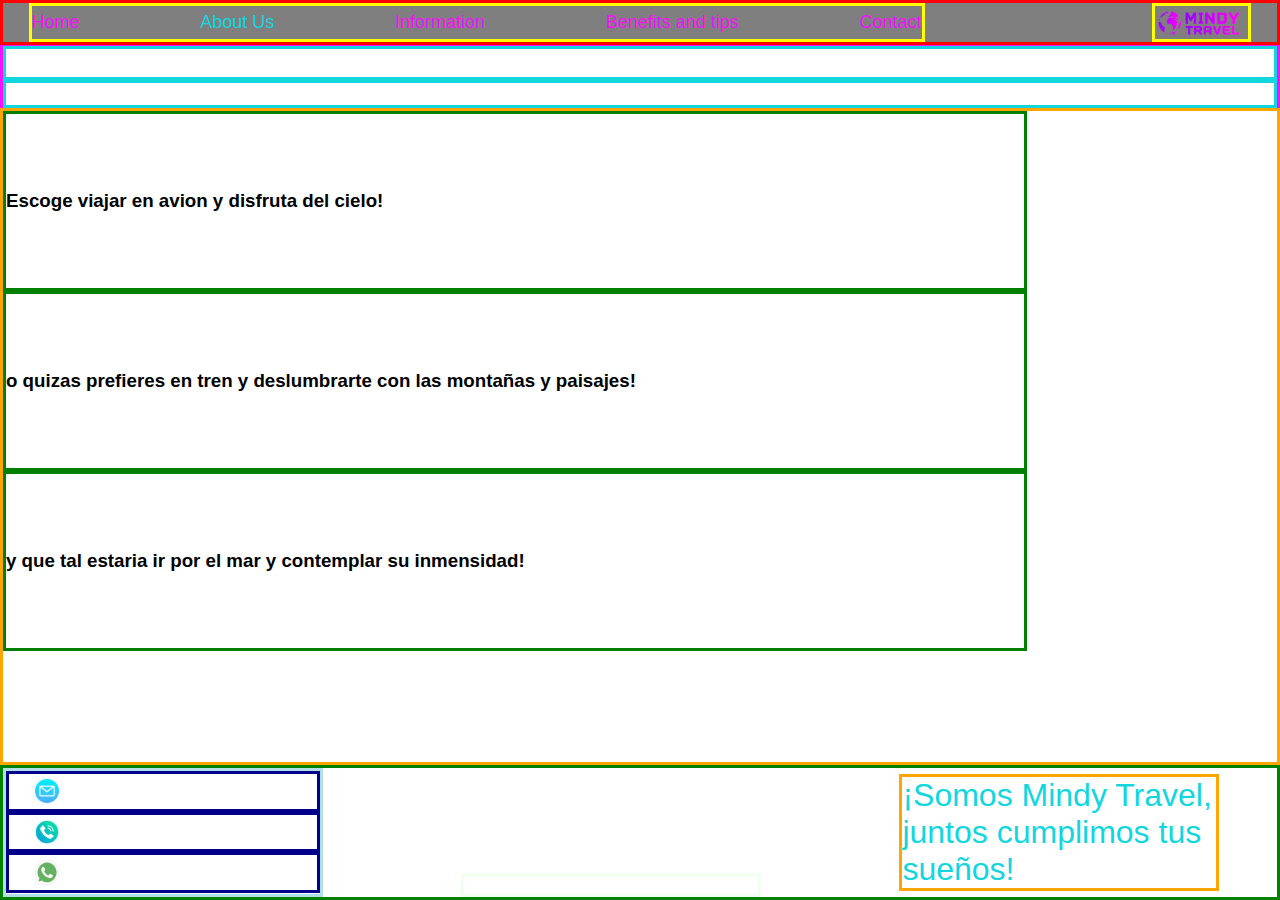
==== assets/pages/aboutUs.html @ fe4afa6c "firt commit" ====
<!DOCTYPE html>
<html lang="en">
<head>
    <meta charset="UTF-8">
    <meta name="viewport" content="width=device-width, initial-scale=1.0">
    <link rel="shortcut icon" href="./assets/images/icon.png" type="image/x-icon">
    <link rel="stylesheet" href="../style/style.css">
    <title>Mindy Travel | About Us</title>
</head>
<body>
    <nav>
        <div  class="menu">
            <a href="../../index.html">Home</a>
            <a href="#" id="here">About Us</a>
            <a href="./information.html">Information</a>
            <a href="./benefitsTips.html">Benefits and tips</a>
            <a href="./contact.html">Contact</a>
        </div>
        <a href="../../index.html" class="logo">
            <img src="../images/logo.png" alt="Logo Mindy Travel">
        </a>
    </nav>

    <header>
        <h2>Mindy Travel</h2>
        <h3>About Us</h3>
    </header>
    
    <main>
        <section class="sectionAbout">
            <img src="../images/airport.jpg" alt="">
            <h3>Escoge viajar en avion y disfruta del cielo!</h3>
            <p></p>
        </section>
        <section class="sectionAbout">
            <img src="" alt="">
            <h3>o quizas prefieres en tren y deslumbrarte con las montañas y paisajes!</h3>
            <p></p>
        </section>
        <section class="sectionAbout">
            <img src="" alt="">
            <h3>y que tal estaria ir por el mar y contemplar su inmensidad!</h3>
            <p></p>
        </section>
    </main>

    <footer>
        <div class="contact">
            <div class="way_to_contact">
                <img src="../images/email.png" alt="email logo">
                <a href="mailto:xxxxxx@gmail.com">E-mail</a>
            </div>
            <div class="way_to_contact">
                <img src="../images/phone.png" alt="phone logo">
                <a href="tel:+570000000000">Call</a>
            </div>
            <div class="way_to_contact">
                <img src="../images/whatsapp.png" alt=" whatsapp logo">
                <a href="https://wa.me/+570000000000" target="_blank">Whatsapp</a>
            </div>
        </div>
        <p>Created by: Jesús Nicolás García Gómez</p>
        <p class="slogan">¡Somos Mindy Travel, juntos cumplimos tus sueños!</p>
    </footer>
</body>
</html>
---- assets/style/style.css ----
*{
    padding: 0;
    margin: 0;
    box-sizing: border-box;
    font-family: Impact, Haettenschweiler, 'Arial Narrow Bold', sans-serif;
}

body{
    background-image: url(../images/background.png);
    background-size: cover;
    background-repeat: no-repeat;
    background-position: center;
    background-attachment: fixed;
    
}
/*Aqui empieza la barra de navegacion***************************************/
nav{
    border: solid red;
    background-color: rgb(0, 0, 0, 0.5);
    height: 5vh;
    position: sticky;
    top: 0;
    display: flex;
    justify-content: space-between;
    align-items: center;
}

.menu{
    border: solid yellow;
    display: flex;
    justify-content: space-between;
    align-items: center;
    flex-wrap: wrap;
    width: 70vw;
    height: 100%;
    margin-left: 2vw;
}

.menu a{
    font-size: 2vh;
    text-decoration: none;
    color: #f70fff;
}

.menu a:hover{
    font-size: 2.2vh;
    color: #12d6df;
}

#here{
    color: #12d6df;
}

.logo{
    border: solid yellow;
    height: 100%;
    margin-right: 2vw;
}

.logo img{
    height: 100%;
}
/*Aqui termina la barra de navegacion******************************************/
/*Aqui comienza el header******************************************************/
header{
    border: solid #f70fff;
    display: flex;
    flex-direction: column;
    justify-content: center;
    height: 7vh;
    /*background-color: rgb(255, 255, 255, 0.6);*/
}

header >h2{
    border: solid #12d6df;
    text-align: center;
    font-family: 'Franklin Gothic Medium', 'Arial Narrow', Arial, sans-serif;
    color: white;
}

header >h3{
    border: solid #12d6df;
    text-align: center;
    font-family: 'Franklin Gothic Medium', 'Arial Narrow', Arial, sans-serif;
    color: white;
}
/*Aqui termina el header*******************************************************/

main{
    border: solid orange;
    /*background-color: rgb(255, 255, 255, 0.6);*/
    min-height: 73vh;
}

.sectionAbout{
    border: solid green;
    display: flex;
    height: 20vh;
    width: 80vw;
    align-items: center;
}

.sectionAbout img{
    height: 20px;
}
/*Aqui empieza el footer********************************************************/
footer{
    border: solid green;
    height: 15vh;
    display: flex;
    justify-content: space-between;
}

.contact{
    border: solid powderblue;
    height: 100%;
    width: 25vw;
}

.way_to_contact{
    border: solid darkblue;
    height: 33%;
    display: flex;
    align-items: center;
}

.way_to_contact img{
    height: 70%;
    margin-left: 2vw;
}

.way_to_contact a{
    text-decoration: none;
    color: white;
    margin-left: 1vw;
    font-size: 1.7vh;
}

.way_to_contact a:hover{
    color: #12d6df;
}

footer >p{
    border: solid honeydew;
    color: white;
    align-self: flex-end;
}

.slogan{
    border: solid orange;
    color: #12d6df;
    margin-right: 4.5vw;
    align-self: center;
    font-size: xx-large;
    width: 25vw;
}
/*Aqui termina el footer*****************************************************/
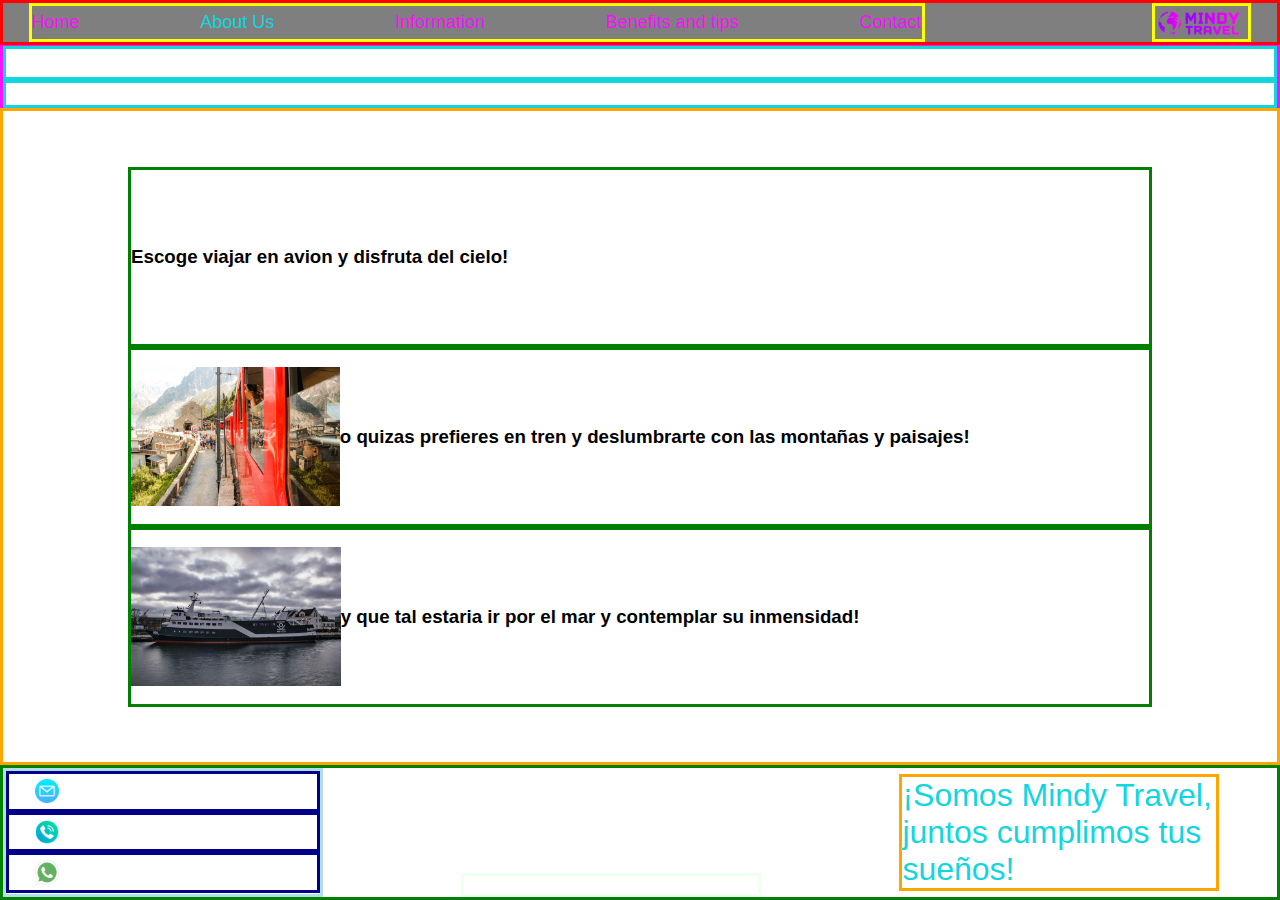
==== commit e978e768: "second commit" ====
--- a/assets/pages/aboutUs.html
+++ b/assets/pages/aboutUs.html
@@ -33,12 +33,12 @@
             <p></p>
         </section>
         <section class="sectionAbout">
-            <img src="" alt="">
+            <img src="../images/picture.jpg" alt="">
             <h3>o quizas prefieres en tren y deslumbrarte con las montañas y paisajes!</h3>
             <p></p>
         </section>
         <section class="sectionAbout">
-            <img src="" alt="">
+            <img src="../images/image.jpg" alt="">
             <h3>y que tal estaria ir por el mar y contemplar su inmensidad!</h3>
             <p></p>
         </section>
--- a/assets/style/style.css
+++ b/assets/style/style.css
@@ -89,7 +89,11 @@
 main{
     border: solid orange;
     /*background-color: rgb(255, 255, 255, 0.6);*/
+    display: flex;
+    flex-direction: column;
     min-height: 73vh;
+    justify-content: center;
+    align-items: center;
 }
 
 .sectionAbout{
@@ -101,7 +105,7 @@
 }
 
 .sectionAbout img{
-    height: 20px;
+    height: 80%;
 }
 /*Aqui empieza el footer********************************************************/
 footer{
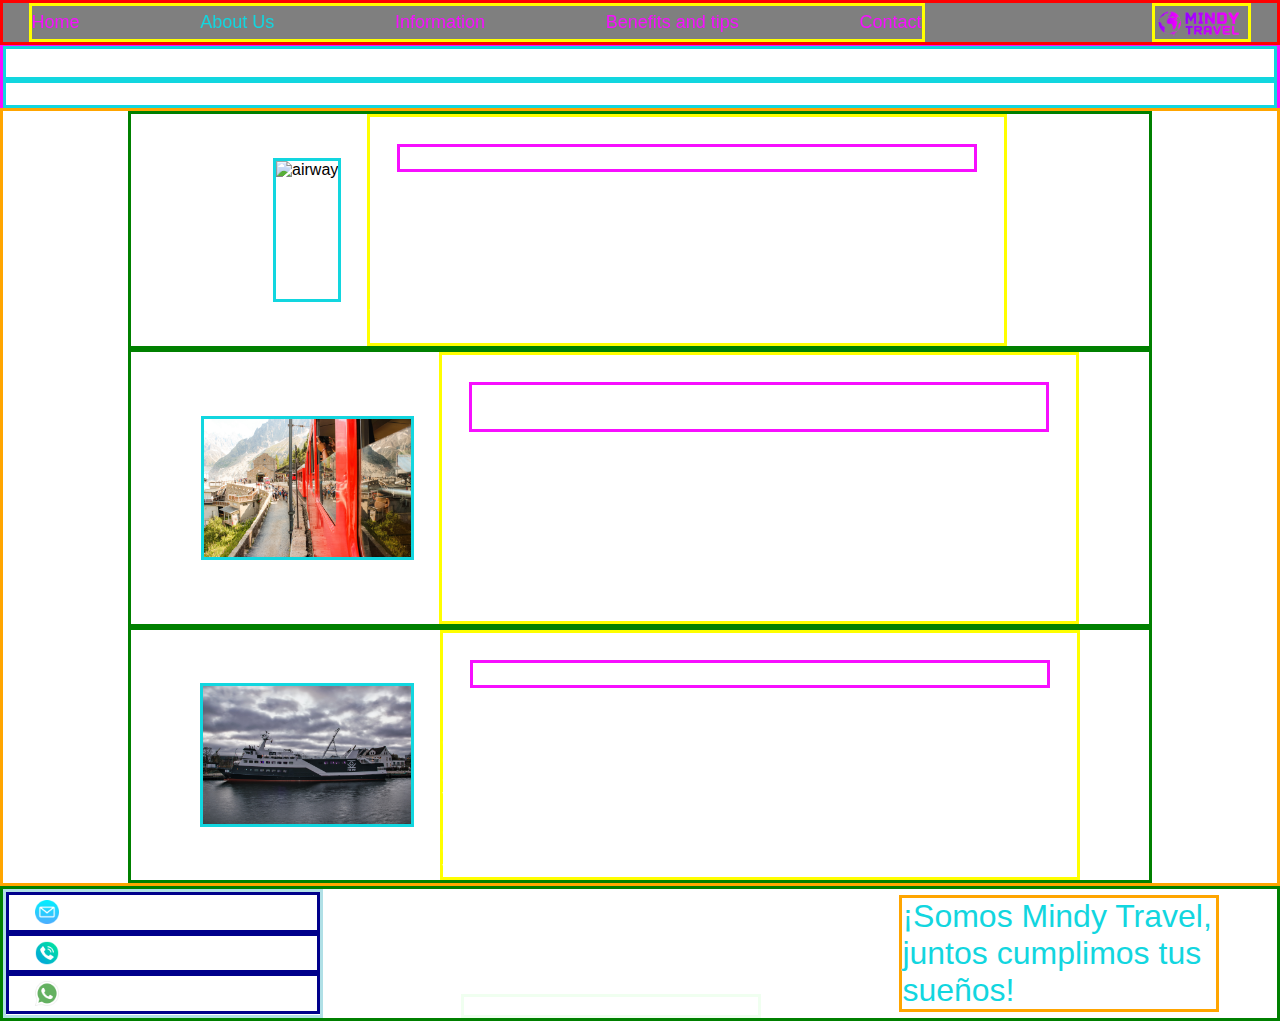
==== commit 581ba7d8: "index and aboutUs(html and css)" ====
--- a/assets/pages/aboutUs.html
+++ b/assets/pages/aboutUs.html
@@ -3,7 +3,7 @@
 <head>
     <meta charset="UTF-8">
     <meta name="viewport" content="width=device-width, initial-scale=1.0">
-    <link rel="shortcut icon" href="./assets/images/icon.png" type="image/x-icon">
+    <link rel="shortcut icon" href="../images/icon.png" type="image/x-icon">
     <link rel="stylesheet" href="../style/style.css">
     <title>Mindy Travel | About Us</title>
 </head>
@@ -28,19 +28,31 @@
     
     <main>
         <section class="sectionAbout">
-            <img src="../images/airport.jpg" alt="">
-            <h3>Escoge viajar en avion y disfruta del cielo!</h3>
-            <p></p>
+            <img src="../images/airport.jpg" alt="airway">
+            <div>
+                <h3>Escoge viajar en avion y disfruta del cielo!</h3>
+                <p>Lorem ipsum dolor sit amet consectetur adipisicing elit. Nihil suscipit aperiam quo tenetur autem quibusdam voluptates, quisquam iste iure dicta, repellendus fugiat! Delectus in nisi nesciunt possimus doloribus, aliquid doloremque.
+                Nisi ab sunt dolorem quos sint repellat eligendi temporibus dignissimos? Molestiae eum perferendis, magnam vitae illum ipsum officia. Aspernatur dolore voluptatibus nesciunt sapiente at error voluptatum, magnam deserunt cum animi?
+                Necessitatibus impedit adipisci a unde rem, nihil hic iste. Voluptatum ab laudantium minima quam ullam? Quae, minus omnis? Incidunt nemo laborum ullam hic tenetur esse sapiente harum eligendi suscipit sed?</p>
+            </div> 
         </section>
         <section class="sectionAbout">
-            <img src="../images/picture.jpg" alt="">
-            <h3>o quizas prefieres en tren y deslumbrarte con las montañas y paisajes!</h3>
-            <p></p>
+            <img src="../images/picture.jpg" alt="land route">
+            <div>
+                <h3>o quizas prefieres en tren y deslumbrarte con las montañas y paisajes!</h3>
+                <p>Lorem ipsum dolor sit amet consectetur adipisicing elit. In vero delectus consequatur adipisci quasi illo! Libero doloribus soluta assumenda tempore consequatur repellendus explicabo unde! Ipsam suscipit animi placeat libero harum.
+                Modi deleniti corrupti animi reprehenderit accusantium quam ullam aut ipsa voluptate minima officia labore numquam iste, explicabo saepe deserunt quaerat. Neque commodi asperiores blanditiis placeat rerum maxime eligendi minus maiores.
+                Repudiandae ad commodi quibusdam voluptatem vero. Aspernatur error porro ratione et? Unde eos omnis aut ex cupiditate? Vero at, incidunt voluptas nesciunt earum cupiditate reiciendis ratione aperiam assumenda pariatur. Quaerat.</p>
+            </div>
         </section>
         <section class="sectionAbout">
-            <img src="../images/image.jpg" alt="">
-            <h3>y que tal estaria ir por el mar y contemplar su inmensidad!</h3>
-            <p></p>
+            <img src="../images/image.jpg" alt="seaway">
+            <div>
+                <h3>y que tal estaria ir por el mar y contemplar su inmensidad!</h3>
+                <p>Lorem ipsum dolor sit amet consectetur adipisicing elit. Quo autem animi laudantium enim distinctio architecto, culpa cupiditate doloremque alias sunt velit rem incidunt doloribus obcaecati minus magnam numquam possimus itaque?
+                Perferendis dignissimos accusamus explicabo illum facilis! Blanditiis labore inventore et eligendi est earum voluptatibus doloremque. Suscipit totam molestiae aliquid nemo incidunt? Sint, culpa! Blanditiis mollitia ipsum, quas debitis sequi unde.
+                Reprehenderit consectetur quam consequatur esse in, explicabo inventore nulla, harum sapiente fugit quis delectus ipsa ea, voluptatibus perferendis laborum? Dolores eveniet ipsa aspernatur natus expedita vero sint tempora blanditiis soluta?</p>
+            </div>
         </section>
     </main>
 
--- a/assets/style/style.css
+++ b/assets/style/style.css
@@ -96,16 +96,66 @@
     align-items: center;
 }
 
+.imgIndex{
+    border: solid green;
+    height: 40vh;
+}
+
+.divIndex{
+    border: solid green;
+    display: flex;
+    min-height: 20vh;
+    width: 80vw;
+    align-items: center;
+    justify-content: space-evenly;
+    flex-wrap: wrap;
+}
+
+.divIndex >p{
+    border: solid yellow;
+    width: 50vw;
+    font-family: 'Franklin Gothic Medium', 'Arial Narrow', Arial, sans-serif;
+    color: white;
+}
+
+.divIndex >img{
+    border: solid #12d6df;
+    height: 16vh;
+    margin-right: 2vw;
+}
+
 .sectionAbout{
     border: solid green;
     display: flex;
-    height: 20vh;
+    min-height: 20vh;
     width: 80vw;
     align-items: center;
-}
-
-.sectionAbout img{
-    height: 80%;
+    justify-content: center;
+    flex-wrap: wrap;
+}
+
+.sectionAbout >img{
+    border: solid #12d6df;
+    height: 16vh;
+    margin-right: 2vw;
+}
+
+.sectionAbout >div{
+    border: solid yellow;
+    width: 50vw;
+}
+
+.sectionAbout h3{
+    border: solid #f70fff;
+    text-align: center;
+    font-family: 'Franklin Gothic Medium', 'Arial Narrow', Arial, sans-serif;
+    color: white;
+    margin: 3vh;
+}
+
+.sectionAbout p{
+    font-family: 'Franklin Gothic Medium', 'Arial Narrow', Arial, sans-serif;
+    color: white;
 }
 /*Aqui empieza el footer********************************************************/
 footer{
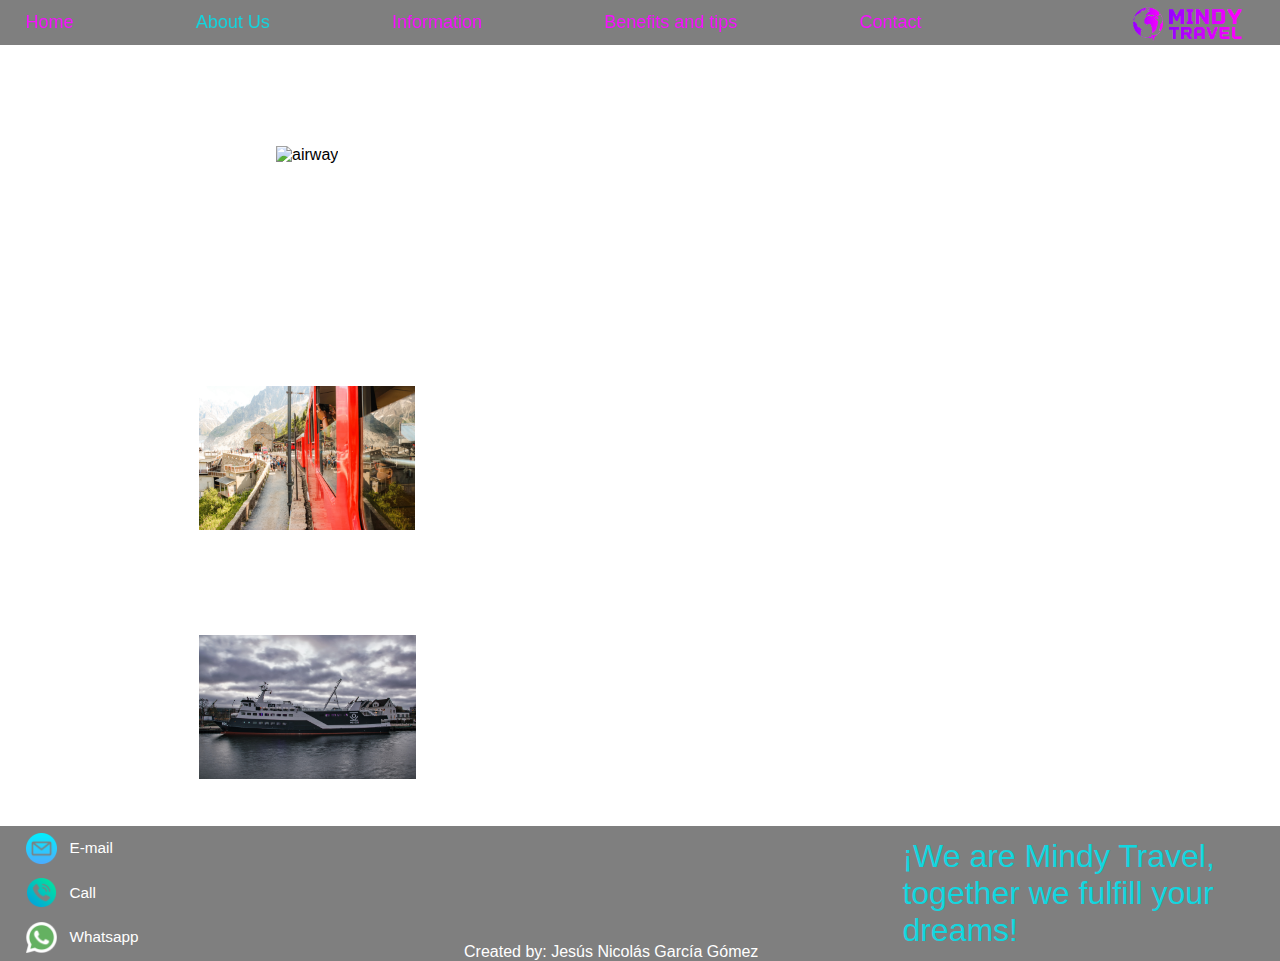
==== commit dbfcd5f6: "Sprint 2" ====
--- a/assets/pages/aboutUs.html
+++ b/assets/pages/aboutUs.html
@@ -72,7 +72,7 @@
             </div>
         </div>
         <p>Created by: Jesús Nicolás García Gómez</p>
-        <p class="slogan">¡Somos Mindy Travel, juntos cumplimos tus sueños!</p>
+        <p class="slogan">¡We are Mindy Travel, together we fulfill your dreams!</p>
     </footer>
 </body>
 </html>--- a/assets/style/style.css
+++ b/assets/style/style.css
@@ -1,4 +1,4 @@
-*{
+*:not(dd){
     padding: 0;
     margin: 0;
     box-sizing: border-box;
@@ -15,7 +15,7 @@
 }
 /*Aqui empieza la barra de navegacion***************************************/
 nav{
-    border: solid red;
+    /* border: solid red; */
     background-color: rgb(0, 0, 0, 0.5);
     height: 5vh;
     position: sticky;
@@ -26,7 +26,7 @@
 }
 
 .menu{
-    border: solid yellow;
+    /* border: solid yellow; */
     display: flex;
     justify-content: space-between;
     align-items: center;
@@ -52,7 +52,7 @@
 }
 
 .logo{
-    border: solid yellow;
+    /* border: solid yellow; */
     height: 100%;
     margin-right: 2vw;
 }
@@ -63,7 +63,7 @@
 /*Aqui termina la barra de navegacion******************************************/
 /*Aqui comienza el header******************************************************/
 header{
-    border: solid #f70fff;
+    /* border: solid #f70fff; */
     display: flex;
     flex-direction: column;
     justify-content: center;
@@ -72,22 +72,22 @@
 }
 
 header >h2{
-    border: solid #12d6df;
+    /* border: solid #12d6df; */
     text-align: center;
     font-family: 'Franklin Gothic Medium', 'Arial Narrow', Arial, sans-serif;
     color: white;
 }
 
 header >h3{
-    border: solid #12d6df;
+    /* border: solid #12d6df; */
     text-align: center;
     font-family: 'Franklin Gothic Medium', 'Arial Narrow', Arial, sans-serif;
     color: white;
 }
 /*Aqui termina el header*******************************************************/
-
+/*Aqui inicia el body de todas las paginas**************************/
 main{
-    border: solid orange;
+    /* border: solid orange; */
     /*background-color: rgb(255, 255, 255, 0.6);*/
     display: flex;
     flex-direction: column;
@@ -97,12 +97,12 @@
 }
 
 .imgIndex{
-    border: solid green;
-    height: 40vh;
+    /* border: solid green; */
+    width: 50vw;
 }
 
 .divIndex{
-    border: solid green;
+    /* border: solid green; */
     display: flex;
     min-height: 20vh;
     width: 80vw;
@@ -112,20 +112,20 @@
 }
 
 .divIndex >p{
-    border: solid yellow;
+    /* border: solid yellow; */
     width: 50vw;
     font-family: 'Franklin Gothic Medium', 'Arial Narrow', Arial, sans-serif;
     color: white;
 }
 
 .divIndex >img{
-    border: solid #12d6df;
+    /* border: solid #12d6df; */
     height: 16vh;
     margin-right: 2vw;
 }
 
 .sectionAbout{
-    border: solid green;
+    /* border: solid green; */
     display: flex;
     min-height: 20vh;
     width: 80vw;
@@ -135,18 +135,18 @@
 }
 
 .sectionAbout >img{
-    border: solid #12d6df;
+    /* border: solid #12d6df; */
     height: 16vh;
     margin-right: 2vw;
 }
 
 .sectionAbout >div{
-    border: solid yellow;
+    /* border: solid yellow; */
     width: 50vw;
 }
 
 .sectionAbout h3{
-    border: solid #f70fff;
+    /* border: solid #f70fff; */
     text-align: center;
     font-family: 'Franklin Gothic Medium', 'Arial Narrow', Arial, sans-serif;
     color: white;
@@ -157,22 +157,135 @@
     font-family: 'Franklin Gothic Medium', 'Arial Narrow', Arial, sans-serif;
     color: white;
 }
+
+table, tr, th, td{
+    border: 1px solid white;
+    border-collapse: collapse;
+    text-align: center;
+    height: 10vh;
+    color: white;
+    font-family: 'Franklin Gothic Medium', 'Arial Narrow', Arial, sans-serif;
+}
+
+th{
+    font-size: xx-large;
+}
+
+.topic{
+    width: 30vw;
+    background-color: rgb(247, 15, 255, 0.2);
+}
+
+.information{
+    width: 9vw;
+    background-color: rgb(18, 214, 223, 0.2);
+}
+
+caption{
+    caption-side: bottom;
+    text-align: start;
+    margin-top: 1vh;
+    font-family: 'Franklin Gothic Medium', 'Arial Narrow', Arial, sans-serif;
+}
+
+.benefitsTips{
+    /* border: solid green; */
+    display: flex;
+    width: 80vw;
+    justify-content: center;
+    align-items: center;
+    flex-wrap: wrap;
+}
+
+.benefitsTips >div{
+    display: flex;
+    flex-direction: column;
+    gap: 3vh;
+}
+
+.benefitsTips img{
+    /* border: solid #12d6df; */
+    height: 30vh;
+    margin-right: 5vw;
+}
+
+ol{
+    /* border: solid yellow; */
+    height: 40vh;
+    display: flex;
+    flex-direction: column;
+    justify-content: space-between;
+}
+
+ol li{
+    color: white;
+    font-family: 'Franklin Gothic Medium', 'Arial Narrow', Arial, sans-serif;
+}
+
+ol >li{
+    color: #12d6df;
+    font-size: x-large;
+}
+
+ul{
+    list-style-type: none;
+}
+
+ul >li{
+    margin-top: 1vh;
+    font-size: large;
+}
+
+.mainContact >img{
+    /* border: solid green; */
+    width: 35vw;
+}
+
+.mainContact >p{
+    /* border: solid green; */
+    width: 70vw;
+    font-family: 'Franklin Gothic Medium', 'Arial Narrow', Arial, sans-serif;
+    color: white;
+    margin-top: 1vh;
+}
+
+.mainContact >div{
+    /* border: solid green; */
+    width: 70vw;
+    height: 5vh;
+    display: flex;
+    justify-content: space-between;
+    align-items: center;
+}
+
+.mainContact a{
+    text-decoration: none;
+    color: white;
+}
+
+.mainContact a:hover{
+    text-decoration: none;
+    color: #12d6df;
+}
+/*Aqui termina el body de todas las paginas********************/
 /*Aqui empieza el footer********************************************************/
 footer{
-    border: solid green;
+    /* border: solid green; */
     height: 15vh;
     display: flex;
     justify-content: space-between;
+    background-color: rgb(0, 0, 0, 0.5);
+
 }
 
 .contact{
-    border: solid powderblue;
+    /* border: solid powderblue; */
     height: 100%;
     width: 25vw;
 }
 
 .way_to_contact{
-    border: solid darkblue;
+    /* border: solid darkblue; */
     height: 33%;
     display: flex;
     align-items: center;
@@ -195,13 +308,13 @@
 }
 
 footer >p{
-    border: solid honeydew;
+    /* border: solid honeydew; */
     color: white;
     align-self: flex-end;
 }
 
 .slogan{
-    border: solid orange;
+    /* border: solid orange; */
     color: #12d6df;
     margin-right: 4.5vw;
     align-self: center;
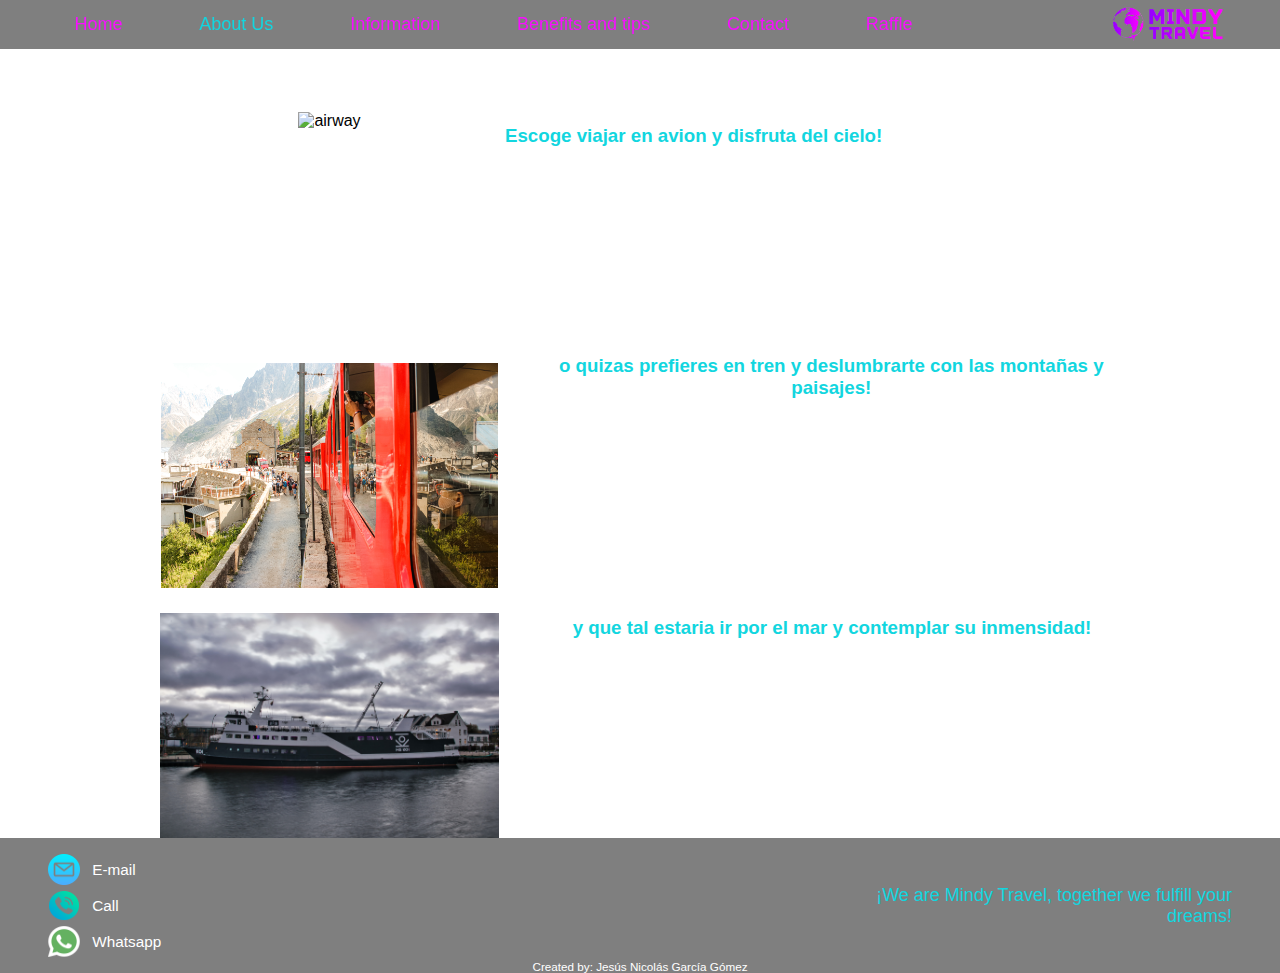
==== commit 931a5eec: "Tercer Sprint" ====
--- a/assets/pages/aboutUs.html
+++ b/assets/pages/aboutUs.html
@@ -15,6 +15,7 @@
             <a href="./information.html">Information</a>
             <a href="./benefitsTips.html">Benefits and tips</a>
             <a href="./contact.html">Contact</a>
+            <a href="./raffle.html">Raffle</a>
         </div>
         <a href="../../index.html" class="logo">
             <img src="../images/logo.png" alt="Logo Mindy Travel">
@@ -26,8 +27,8 @@
         <h3>About Us</h3>
     </header>
     
-    <main>
-        <section class="sectionAbout">
+    <main class="aboutUsMain">
+        <section>
             <img src="../images/airport.jpg" alt="airway">
             <div>
                 <h3>Escoge viajar en avion y disfruta del cielo!</h3>
@@ -36,7 +37,7 @@
                 Necessitatibus impedit adipisci a unde rem, nihil hic iste. Voluptatum ab laudantium minima quam ullam? Quae, minus omnis? Incidunt nemo laborum ullam hic tenetur esse sapiente harum eligendi suscipit sed?</p>
             </div> 
         </section>
-        <section class="sectionAbout">
+        <section>
             <img src="../images/picture.jpg" alt="land route">
             <div>
                 <h3>o quizas prefieres en tren y deslumbrarte con las montañas y paisajes!</h3>
@@ -45,7 +46,7 @@
                 Repudiandae ad commodi quibusdam voluptatem vero. Aspernatur error porro ratione et? Unde eos omnis aut ex cupiditate? Vero at, incidunt voluptas nesciunt earum cupiditate reiciendis ratione aperiam assumenda pariatur. Quaerat.</p>
             </div>
         </section>
-        <section class="sectionAbout">
+        <section>
             <img src="../images/image.jpg" alt="seaway">
             <div>
                 <h3>y que tal estaria ir por el mar y contemplar su inmensidad!</h3>
--- a/assets/style/style.css
+++ b/assets/style/style.css
@@ -17,26 +17,28 @@
 nav{
     /* border: solid red; */
     background-color: rgb(0, 0, 0, 0.5);
-    height: 5vh;
+    min-height: 5vh;
     position: sticky;
     top: 0;
     display: flex;
-    justify-content: space-between;
+    justify-content: center;
+    gap: 13vw;
     align-items: center;
 }
 
 .menu{
     /* border: solid yellow; */
     display: flex;
-    justify-content: space-between;
+    justify-content: center;
+    gap: 6vw;
     align-items: center;
     flex-wrap: wrap;
     width: 70vw;
     height: 100%;
-    margin-left: 2vw;
 }
 
 .menu a{
+    /* border: solid white; */
     font-size: 2vh;
     text-decoration: none;
     color: #f70fff;
@@ -54,11 +56,10 @@
 .logo{
     /* border: solid yellow; */
     height: 100%;
-    margin-right: 2vw;
 }
 
 .logo img{
-    height: 100%;
+    height: 5vh;
 }
 /*Aqui termina la barra de navegacion******************************************/
 /*Aqui comienza el header******************************************************/
@@ -71,94 +72,115 @@
     /*background-color: rgb(255, 255, 255, 0.6);*/
 }
 
-header >h2{
+header >h2, header >h3{
     /* border: solid #12d6df; */
     text-align: center;
     font-family: 'Franklin Gothic Medium', 'Arial Narrow', Arial, sans-serif;
     color: white;
+    height: 40%;
+    font-size: 2vh;
 }
 
 header >h3{
-    /* border: solid #12d6df; */
-    text-align: center;
-    font-family: 'Franklin Gothic Medium', 'Arial Narrow', Arial, sans-serif;
-    color: white;
-}
+    font-size: 1.5vh;
+}
+
 /*Aqui termina el header*******************************************************/
 /*Aqui inicia el body de todas las paginas**************************/
 main{
     /* border: solid orange; */
-    /*background-color: rgb(255, 255, 255, 0.6);*/
-    display: flex;
-    flex-direction: column;
-    min-height: 73vh;
-    justify-content: center;
-    align-items: center;
-}
-
-.imgIndex{
-    /* border: solid green; */
-    width: 50vw;
-}
-
-.divIndex{
+    min-height: 72.6vh;
+}
+
+.indexMain {
+    display: flex;
+    flex-direction: column;
+    justify-content: center;
+    align-items: center;
+    gap: 2vh;
+}
+
+.indexMain >img{
+    /* border: solid green; */
+    width: 40vw;
+}
+
+.indexMain >div{
+    /* border: solid green; */
+    display: flex;
+    width: 70vw;
+    align-items: center;
+    justify-content: center;
+    gap: 3vw;
+    flex-wrap: wrap;
+}
+
+.indexMain p{
+    /* border: solid yellow; */
+    width: 45vw;
+    font-family: 'Franklin Gothic Medium', 'Arial Narrow', Arial, sans-serif;
+    color: white;
+    text-align: justify;
+    padding: 0.5rem;
+}
+
+#imgWindow{
+    /* border: solid yellow; */
+    height: 40vh;
+}
+
+.aboutUsMain{
+    display: flex;
+    flex-direction: column;
+    justify-content: center;
+    align-items: center;
+    gap: 2vh;
+}
+.aboutUsMain >section{
     /* border: solid green; */
     display: flex;
     min-height: 20vh;
     width: 80vw;
     align-items: center;
-    justify-content: space-evenly;
+    justify-content: center;
     flex-wrap: wrap;
-}
-
-.divIndex >p{
-    /* border: solid yellow; */
-    width: 50vw;
-    font-family: 'Franklin Gothic Medium', 'Arial Narrow', Arial, sans-serif;
-    color: white;
-}
-
-.divIndex >img{
-    /* border: solid #12d6df; */
-    height: 16vh;
-    margin-right: 2vw;
-}
-
-.sectionAbout{
-    /* border: solid green; */
-    display: flex;
-    min-height: 20vh;
-    width: 80vw;
-    align-items: center;
-    justify-content: center;
-    flex-wrap: wrap;
-}
-
-.sectionAbout >img{
-    /* border: solid #12d6df; */
-    height: 16vh;
-    margin-right: 2vw;
-}
-
-.sectionAbout >div{
-    /* border: solid yellow; */
-    width: 50vw;
-}
-
-.sectionAbout h3{
-    /* border: solid #f70fff; */
+    gap: 5vh;
+}
+
+.aboutUsMain img{
+    /* border: solid yellow; */
+    height: 25vh;
+}
+
+.aboutUsMain div{
+    /* border: solid yellow; */
+    width: 45vw;
+    display: flex;
+    flex-direction: column;
+}
+
+.aboutUsMain h3{
+    /* border: solid blue; */
     text-align: center;
     font-family: 'Franklin Gothic Medium', 'Arial Narrow', Arial, sans-serif;
-    color: white;
-    margin: 3vh;
-}
-
-.sectionAbout p{
-    font-family: 'Franklin Gothic Medium', 'Arial Narrow', Arial, sans-serif;
-    color: white;
-}
-
-table, tr, th, td{
+    color: #12d6df;
+}
+
+.aboutUsMain p{
+    /* border: solid blue; */
+    font-family: 'Franklin Gothic Medium', 'Arial Narrow', Arial, sans-serif;
+    color: white;
+    text-align: justify;
+    padding: 0.5rem;
+}
+
+.informationMain{
+    display: flex;
+    justify-content: center;
+    align-items: center;
+}
+
+table, th, td{
     border: 1px solid white;
     border-collapse: collapse;
     text-align: center;
@@ -167,18 +189,27 @@
     font-family: 'Franklin Gothic Medium', 'Arial Narrow', Arial, sans-serif;
 }
 
+table{
+    backdrop-filter: blur(10px);
+}
+
 th{
-    font-size: xx-large;
+    font-size: 2.5vh;
+    padding: 0.5rem;
+}
+
+td{
+    font-size: 2vh;
 }
 
 .topic{
-    width: 30vw;
-    background-color: rgb(247, 15, 255, 0.2);
+    width: 40vw;
+    background-color: rgb(247, 15, 255, 0.1);
 }
 
 .information{
-    width: 9vw;
-    background-color: rgb(18, 214, 223, 0.2);
+    width: 15vw;
+    background-color: rgb(18, 214, 223, 0.1);
 }
 
 caption{
@@ -188,52 +219,59 @@
     font-family: 'Franklin Gothic Medium', 'Arial Narrow', Arial, sans-serif;
 }
 
-.benefitsTips{
+.benefitsTipsMain{
+    display: flex;
+    flex-direction: column;
+    align-items: center;
+    justify-content: center;
+    gap: 2vh;
+}
+
+.benefitsTipsMain >div{
     /* border: solid green; */
     display: flex;
     width: 80vw;
     justify-content: center;
     align-items: center;
     flex-wrap: wrap;
-}
-
-.benefitsTips >div{
-    display: flex;
-    flex-direction: column;
-    gap: 3vh;
-}
-
-.benefitsTips img{
-    /* border: solid #12d6df; */
-    height: 30vh;
-    margin-right: 5vw;
-}
-
-ol{
-    /* border: solid yellow; */
-    height: 40vh;
-    display: flex;
-    flex-direction: column;
-    justify-content: space-between;
-}
-
-ol li{
-    color: white;
-    font-family: 'Franklin Gothic Medium', 'Arial Narrow', Arial, sans-serif;
+    gap: 5vw;
+}
+
+.benefitsTipsMain img{
+    /* border: solid yellow; */
+    width: 20vw;
+}
+
+.benefitsTipsMain ol{
+    /* border: solid yellow; */
+    height: 20vh;
+    width: 30vw;
+    display: flex;
+    flex-direction: column;
+    justify-content: center;
 }
 
 ol >li{
-    color: #12d6df;
-    font-size: x-large;
-}
-
-ul{
+    /* border: solid blue; */
+    color: #12d6df;
+    font-size: 2.5vh;
+    font-family: 'Franklin Gothic Medium', 'Arial Narrow', Arial, sans-serif;
+}
+
+ul >li{
+    /* border: solid red; */
     list-style-type: none;
-}
-
-ul >li{
-    margin-top: 1vh;
-    font-size: large;
+    color: white;
+    font-size: 2vh;
+    font-family: 'Franklin Gothic Medium', 'Arial Narrow', Arial, sans-serif;
+}
+
+.mainContact{
+    display: flex;
+    flex-direction: column;
+    align-items: center;
+    justify-content: center;
+    gap: 2vh;
 }
 
 .mainContact >img{
@@ -246,7 +284,7 @@
     width: 70vw;
     font-family: 'Franklin Gothic Medium', 'Arial Narrow', Arial, sans-serif;
     color: white;
-    margin-top: 1vh;
+    text-align: justify;
 }
 
 .mainContact >div{
@@ -256,50 +294,211 @@
     display: flex;
     justify-content: space-between;
     align-items: center;
+    flex-wrap: wrap;
 }
 
 .mainContact a{
     text-decoration: none;
     color: white;
+    font-size: 1.5vh;
+    font-family: 'Franklin Gothic Medium', 'Arial Narrow', Arial, sans-serif;
 }
 
 .mainContact a:hover{
     text-decoration: none;
     color: #12d6df;
+}
+
+.raffleMain{
+    display: flex;
+    justify-content: center;
+    align-items: center;
+    flex-wrap: wrap;
+    gap: 2vw;
+}
+
+.raffleMain >section{
+    /* border: solid green; */
+    display: flex;
+    flex-direction: column;
+    align-items: center;
+    justify-content: center;
+    gap: 2vh;
+}
+
+.raffleMain h4{
+    /* border: solid yellow; */
+    text-align: center;
+    color: #12d6df;
+    font-family: 'Franklin Gothic Medium', 'Arial Narrow', Arial, sans-serif;
+}
+
+.raffleMain iframe{
+    /* border: solid yellow; */
+    width: 40vw;
+    height: 40vh;
+}
+
+.raffleMain >form{
+    /* border: solid green; */
+    border-radius: 2vh;
+    min-width: 30vw;
+    height: 65vh;
+    display: flex;
+    flex-direction: column;
+    justify-content: center;
+    gap: 0.5vh;
+    align-items: center;
+    background: linear-gradient(180deg, rgba(247,15,255,0.4) 0%, rgba(18,214,223,0.4) 100%);
+    backdrop-filter: blur(10px);
+    box-shadow: 20px 20px 40px rgb(18, 214, 223, 0.4);
+}
+
+::placeholder{
+    color: white;
+}
+
+.raffleMain label{
+    /* border: solid yellow; */
+    width: 85%;
+    color: #12d6df;
+    font-family: 'Franklin Gothic Medium', 'Arial Narrow', Arial, sans-serif;
+    font-size: 2vh;
+}
+
+.raffleMain input, select{
+    background-color: transparent;
+    height: 2vh;
+    width: 85%;
+    color: white;
+    font-family: 'Franklin Gothic Medium', 'Arial Narrow', Arial, sans-serif;
+    border-radius: 0.5vh;
+    border: 1px solid white;
+    font-size: 1.5vh;
+}
+
+option{
+    color: #f70fff;
+    background-color: rgb(18, 214, 223, 0.5);
+    font-family: 'Franklin Gothic Medium', 'Arial Narrow', Arial, sans-serif;
+}
+
+fieldset{
+    border-radius: 0.5vh;
+    border: 1px solid white;
+    width: 85%;
+}
+
+fieldset >legend{
+    color: #12d6df;
+    font-size: 2vh;
+    font-family: 'Franklin Gothic Medium', 'Arial Narrow', Arial, sans-serif;
+}
+
+.paymentMethod{
+    /* border: solid yellow; */
+    width: 100%;
+    display: flex;
+    flex-direction: column;
+}
+
+.paymentMethod >div{
+    /* border: solid blue; */
+    display: flex;
+    align-items: center;
+    justify-content: start;
+}
+
+.paymentMethod label{
+    /* border: solid salmon; */
+    font-size: 1.5vh;
+    color: white;
+    width: 35%;
+}
+
+.paymentMethod input{
+    height: 1.5vh;
+    width: 10%;
+}
+
+textarea{
+    border: 1px solid white;
+    border-radius: 0.5vh;
+    width: 85%;
+    height: 17%;
+    background-color: transparent;
+    color: white;
+    font-family: 'Franklin Gothic Medium', 'Arial Narrow', Arial, sans-serif;
+}
+
+form >div{
+    /* border: solid yellow; */
+    width: 85%;
+    display: flex;
+    justify-content: center;
+    align-items: center;
+}
+
+.accept{
+    /* border: solid blue; */
+    display: flex;
+    align-items: center;
+    justify-content: start;
+    width: 80%;
+}
+
+.accept >input{
+    width: 9%;
+    height: 1.5vh;
+}
+
+.accept >label{
+    /* border: solid salmon; */
+    color: white;
+    font-size: 1.5vh;
+}
+
+#send{
+    width: 15%;
+    background: linear-gradient(180deg, rgb(247,15,255) 0%, rgb(18,214,223) 100%);
+    border: 0;
 }
 /*Aqui termina el body de todas las paginas********************/
 /*Aqui empieza el footer********************************************************/
 footer{
     /* border: solid green; */
-    height: 15vh;
-    display: flex;
-    justify-content: space-between;
+    min-height: 15vh;
+    display: flex;
+    flex-wrap: wrap;
+    justify-content: space-evenly;
+    align-items: center;
     background-color: rgb(0, 0, 0, 0.5);
-
 }
 
 .contact{
     /* border: solid powderblue; */
     height: 100%;
-    width: 25vw;
+    width: 30vw;
+    display: flex;
+    flex-direction: column;
+    gap: 0.5vh;
 }
 
 .way_to_contact{
     /* border: solid darkblue; */
-    height: 33%;
-    display: flex;
-    align-items: center;
+    height: 10%;
+    display: flex;
+    align-items: center;
+    gap: 1vw;
 }
 
 .way_to_contact img{
-    height: 70%;
-    margin-left: 2vw;
+    height: 3.5vh;
 }
 
 .way_to_contact a{
     text-decoration: none;
     color: white;
-    margin-left: 1vw;
     font-size: 1.7vh;
 }
 
@@ -308,22 +507,263 @@
 }
 
 footer >p{
-    /* border: solid honeydew; */
+    /* border: solid white; */
     color: white;
     align-self: flex-end;
+    font-size: 1.3vh;
+    font-family: 'Franklin Gothic Medium', 'Arial Narrow', Arial, sans-serif;
+    min-width: 25vw;
+    text-align: center;
 }
 
 .slogan{
     /* border: solid orange; */
     color: #12d6df;
-    margin-right: 4.5vw;
     align-self: center;
-    font-size: xx-large;
-    width: 25vw;
+    width: 30vw;
+    min-height: 2vh;
+    font-size: 2vh;
+    font-family: Impact, Haettenschweiler, 'Arial Narrow Bold', sans-serif;
+    text-align: right;
 }
 /*Aqui termina el footer*****************************************************/
-
-
-
-
-
+.showData{
+    display: flex;
+    flex-direction: column;
+    align-items: center;
+    justify-content: center;
+}
+@media only screen and (min-width: 768px) and (max-width: 1023px){
+    nav{
+        flex-direction: column;
+        gap: 1.5vh;
+    }
+
+    .menu{
+        flex-direction: column;
+        gap: 1vh;
+        order: 1;
+    }
+
+    .indexMain >img{
+        width: 95vw;
+    }
+
+    .indexMain p{
+        width: 100%;
+        letter-spacing: 0.1vw;
+        order: 1;
+    }
+
+    .benefitsTipsMain >div{
+        flex-direction: column;
+        width: 70vw;
+        gap: 2vh;
+    }
+
+    .benefitsTipsMain img{
+        width: 100%;
+    }
+
+    .benefitsTipsMain ol{
+        height: 12vh;
+    }
+
+    .mainContact >img{
+        width: 70vw;
+    }
+
+    .mainContact >p{
+        width: 80vw;
+    }
+
+    .mainContact >div{
+        width: 80vw;
+        flex-direction: column;
+        align-items: start;
+    }
+
+    .raffleMain{
+        flex-direction: column;
+    }
+
+    .raffleMain >form{
+        order: 0;
+        min-width: 50vw;
+    }
+
+    .raffleMain label{
+        text-align: center;
+    }
+
+    .paymentMethod label{
+        text-align: start;
+    }
+
+    form >div{
+        flex-direction: column;
+        gap: 2vh;
+    }
+
+    .accept{
+        width: 60%;
+    }
+
+    .accept >label{
+        text-align: right;
+        width: 90%;
+    }
+
+    .raffleMain >section{
+        order: 1;
+    }
+
+    .raffleMain iframe{
+        height: 20vh;
+    }
+
+    footer{
+        display: none;
+    }
+}
+
+@media only screen and (min-width: 320px) and (max-width: 767px){
+    p{
+        letter-spacing: 0.2vw;
+    }
+    nav{
+        flex-direction: column;
+        gap: 1.5vh;
+    }
+
+    .menu{
+        flex-direction: column;
+        gap: 1vh;
+        order: 1;
+    }
+
+    .indexMain >img{
+        width: 90vw;
+    }
+
+    .indexMain >div{
+        width: 90vw;
+    }
+
+    .indexMain p{
+        width: 100%;
+        order: 1;
+    }
+
+    .aboutUsMain >section{
+        width: 100vw;
+    }
+
+    .aboutUsMain img{
+        height: 20vh;
+    }
+
+    .aboutUsMain div{
+        width: 90vw;
+        gap: 1vh;
+    }
+
+    .aboutUsMain p{
+        padding: 0;
+    }
+
+    .benefitsTipsMain >div{
+        flex-direction: column;
+        width: 90vw;
+        gap: 2vh;
+    }
+
+    .benefitsTipsMain img{
+        width: 100%;
+    }
+
+    .benefitsTipsMain ol{
+        height: 12vh;
+        width: 80%;
+    }
+
+    ol >li{
+        font-size: 2vh;
+    }
+
+    ul >li{
+        font-size: 1.5vh;
+    }
+
+    .mainContact >img{
+        width: 70vw;
+    }
+
+    .mainContact >p{
+        width: 80vw;
+    }
+
+    .mainContact >div{
+        width: 80vw;
+        flex-direction: column;
+        align-items: start;
+    }
+
+    .raffleMain{
+        flex-direction: column;
+    }
+
+    .raffleMain >form{
+        order: 0;
+        width: 90vw;
+    }
+
+    .raffleMain label{
+        text-align: center;
+    }
+
+    .paymentMethod label{
+        text-align: start;
+    }
+
+    form >div{
+        flex-direction: column;
+        gap: 2vh;
+    }
+
+    .accept{
+        width: 80%;
+    }
+
+    .accept >label{
+        text-align: right;
+        width: 90%;
+    }
+
+    .raffleMain >section{
+        order: 1;
+    }
+
+    .raffleMain iframe{
+        height: 20vh;
+        width: 80vw;
+    }
+
+    footer{
+        display: none;
+        justify-content: center;
+    }
+
+    .contact{
+        width: 45%;
+    }
+
+    footer >p{
+        order: 1;
+    }
+
+    .slogan{
+        order: 0;
+        width: 45%;
+    }
+}